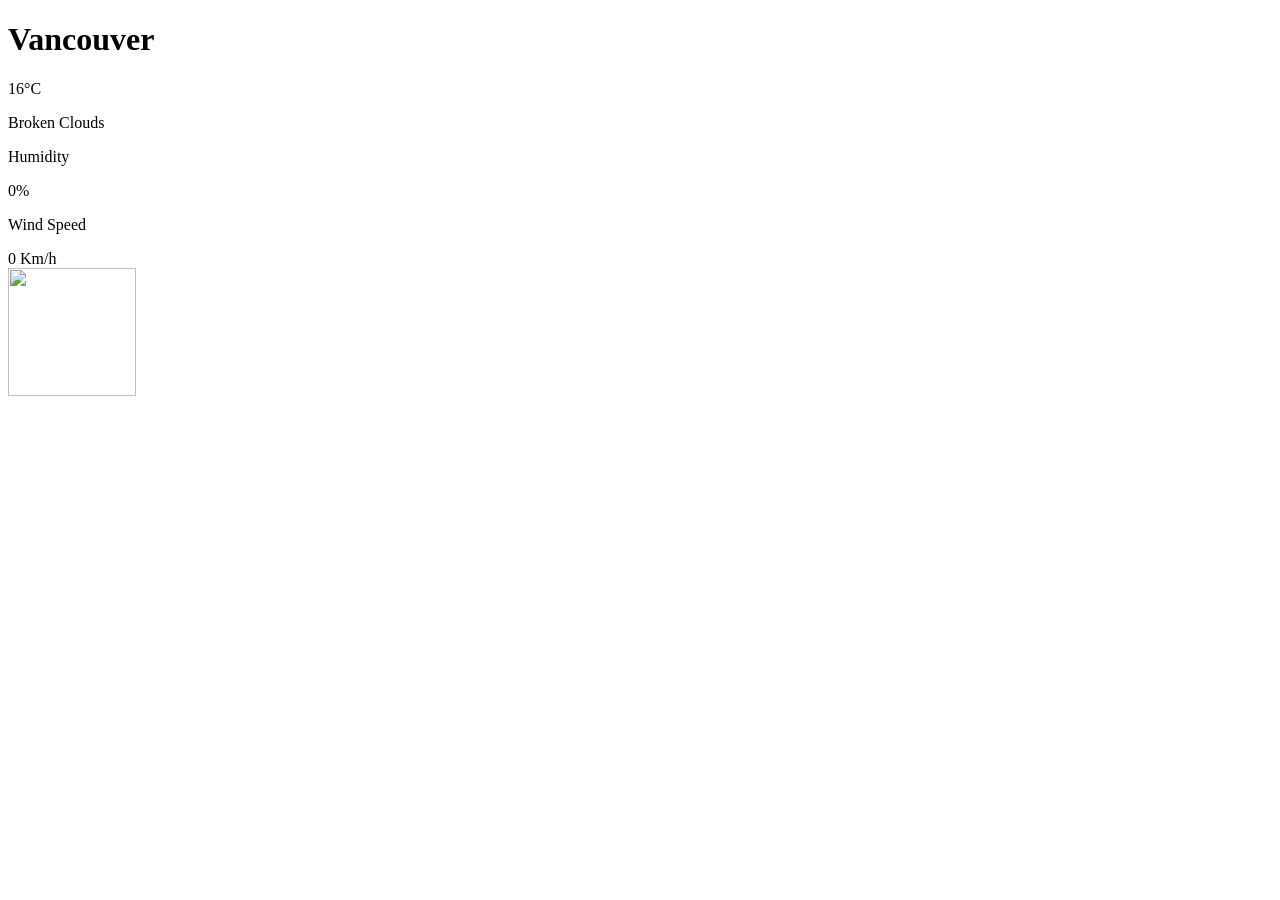
==== public/index.html @ 2eeeaf21 "Merge pull request #31 from cctb-weather/AlexanderDiaz/#4 Alexander diaz/#4" ====
<!DOCTYPE html>
<html lang="en">
  <head>
    <meta charset="UTF-8" />
    <meta name="viewport" content="width=device-width, initial-scale=1.0" />
    <title>Document</title>
    <link rel="stylesheet" href="/css/common.css" />
    <link rel="stylesheet" href="/css/current-weather.css" />
    <link rel="stylesheet" href="/css/today-forecast.css" />
    <link rel="stylesheet" href="/css/weekly-weather.css" />
  </head>
  <body>
    <div class="background-mask"></div>
    <main>
      <div class="today-weather-box">
        <!-- HTML of current weather -->

        <div class="current-weather-box card">
          <div class="left-weather-box">
            <div class="current-city">
              <h1>Vancouver</h1>
            </div>
            <div class="weather-box">
              <div class="info-weather">
                <div class="weather">
                  <p class="temperature">16<span>°C</span></p>
                  <p class="description">Broken Clouds</p>
                </div>
              </div>
              <div class="weather-details">
                <div class="humidity">
                  <i class="bx bx-water"></i>
                  <div class="text">
                    <div class="info-humidity">
                      <p>Humidity</p>
                    </div>
                    <span>0%</span>
                  </div>
                </div>
                <div class="wind">
                  <i class="bx bx-wind"></i>
                  <div class="text">
                    <div class="info-wind">
                      <p>Wind Speed</p>
                    </div>
                    <span>0 Km/h</span>
                  </div>
                </div>
              </div>
            </div>
          </div>

          <div class="right-weather-box">
            <img
              src="https://cdn.weatherapi.com/weather/128x128/day/113.png "
              width="128"
              height="128"
            />
          </div>
        </div>

        <!-- Write HTML of today's forecast -->
        <div class="card today-forecast-box"></div>
      </div>

      <!-- Write HTML of today's forecast -->
      <div class="card weekly-forecast-box"></div>
    </main>
    <script src="/js/common.js"></script>
    <script src="/js/current-weather.js"></script>
    <script src="/js/today-forecast.js"></script>
    <script src="/js/weekly-forecast.js"></script>
  </body>
</html>
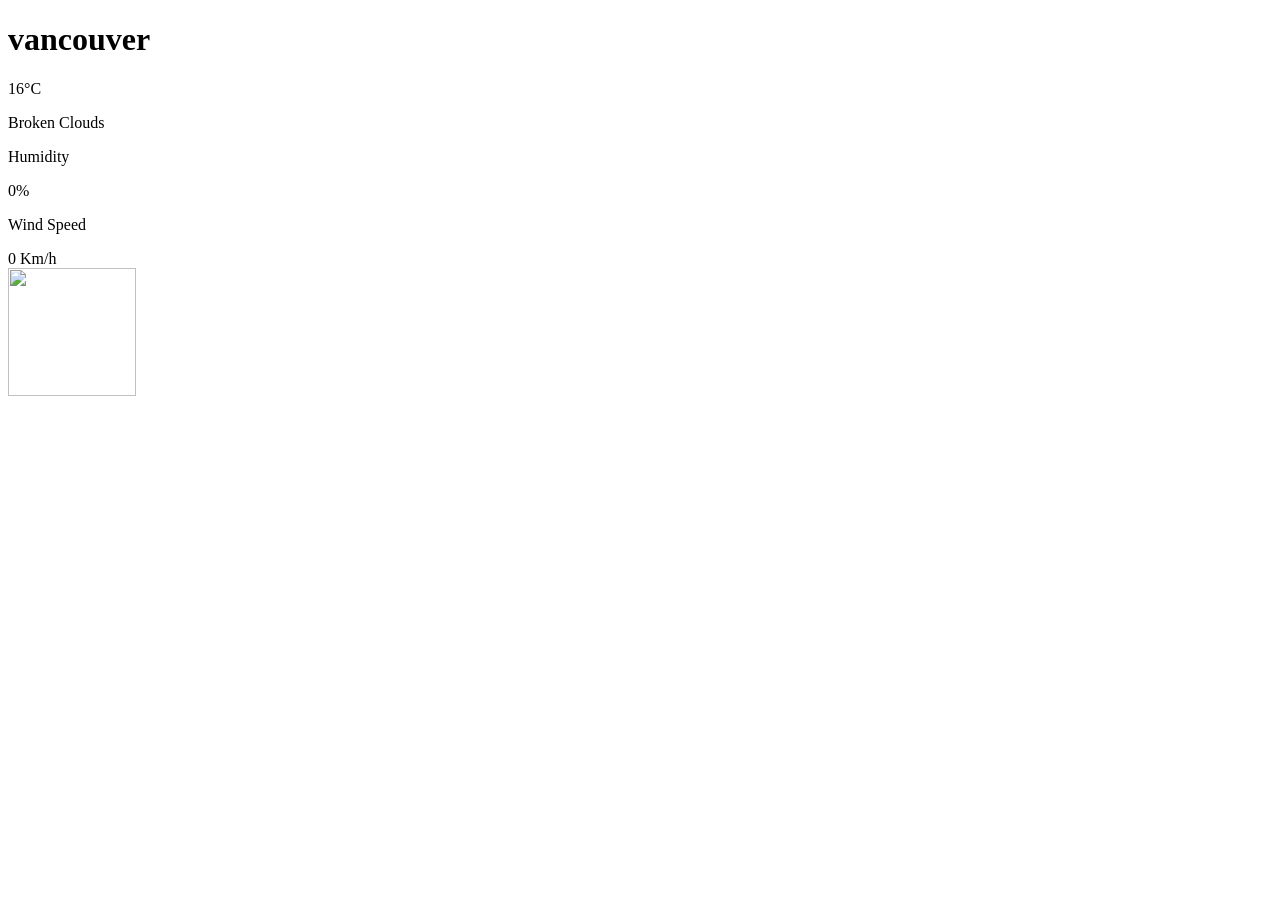
==== commit 24ff5938: "Connection with the API" ====
--- a/public/index.html
+++ b/public/index.html
@@ -18,7 +18,7 @@
         <div class="current-weather-box card">
           <div class="left-weather-box">
             <div class="current-city">
-              <h1>Vancouver</h1>
+              <h1>vancouver</h1>
             </div>
             <div class="weather-box">
               <div class="info-weather">
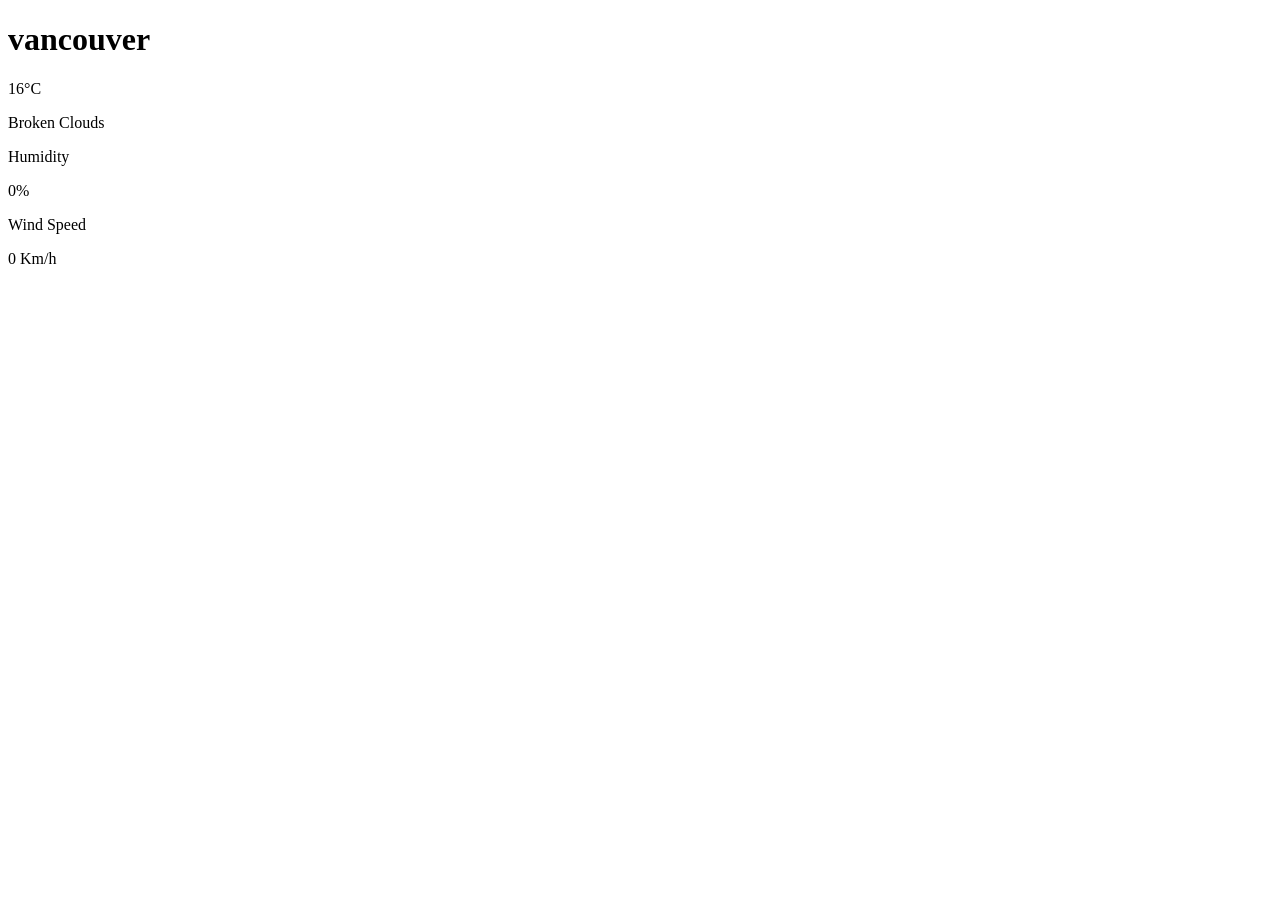
==== commit 4a271826: "Connect with the API icon don't works" ====
--- a/public/index.html
+++ b/public/index.html
@@ -52,9 +52,7 @@
 
           <div class="right-weather-box">
             <img
-              src="https://cdn.weatherapi.com/weather/128x128/day/113.png "
-              width="128"
-              height="128"
+              
             />
           </div>
         </div>
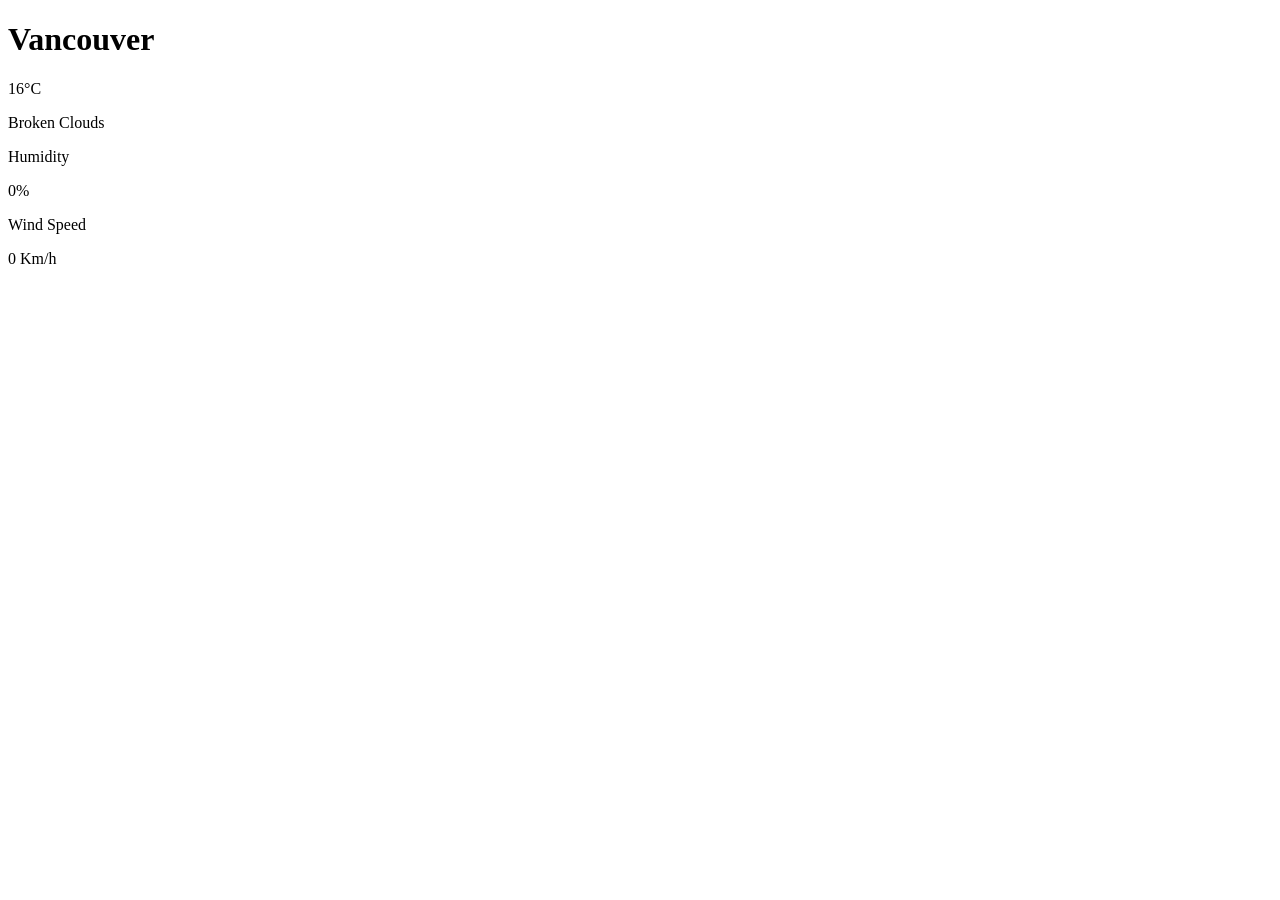
==== commit 02a3e154: "Change icon" ====
--- a/public/index.html
+++ b/public/index.html
@@ -18,7 +18,7 @@
         <div class="current-weather-box card">
           <div class="left-weather-box">
             <div class="current-city">
-              <h1>vancouver</h1>
+              <h1>Vancouver</h1>
             </div>
             <div class="weather-box">
               <div class="info-weather">
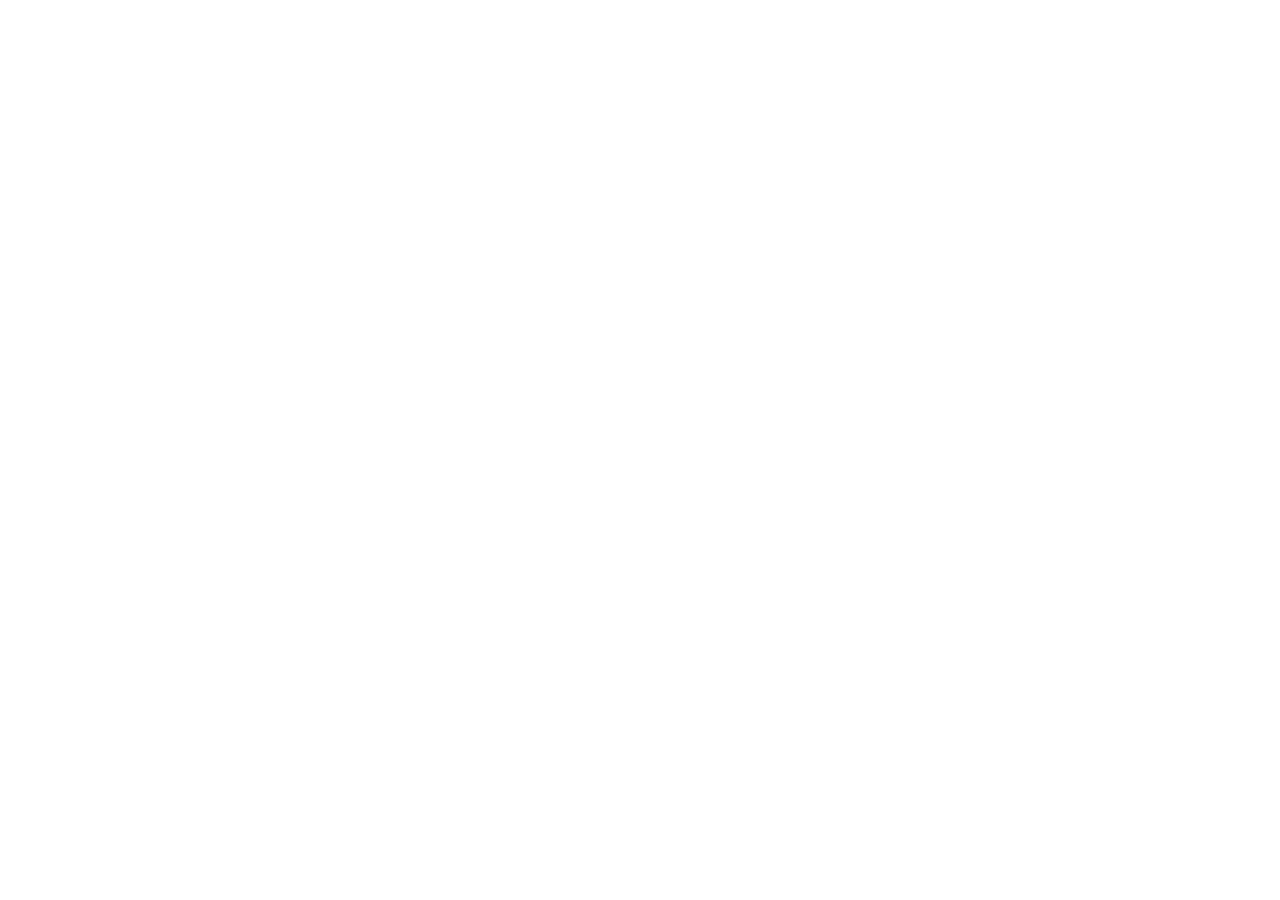
==== commit 6428cbc3: "update current weather visual" ====
--- a/public/index.html
+++ b/public/index.html
@@ -14,48 +14,7 @@
     <main>
       <div class="today-weather-box">
         <!-- HTML of current weather -->
-
-        <div class="current-weather-box card">
-          <div class="left-weather-box">
-            <div class="current-city">
-              <h1>Vancouver</h1>
-            </div>
-            <div class="weather-box">
-              <div class="info-weather">
-                <div class="weather">
-                  <p class="temperature">16<span>°C</span></p>
-                  <p class="description">Broken Clouds</p>
-                </div>
-              </div>
-              <div class="weather-details">
-                <div class="humidity">
-                  <i class="bx bx-water"></i>
-                  <div class="text">
-                    <div class="info-humidity">
-                      <p>Humidity</p>
-                    </div>
-                    <span>0%</span>
-                  </div>
-                </div>
-                <div class="wind">
-                  <i class="bx bx-wind"></i>
-                  <div class="text">
-                    <div class="info-wind">
-                      <p>Wind Speed</p>
-                    </div>
-                    <span>0 Km/h</span>
-                  </div>
-                </div>
-              </div>
-            </div>
-          </div>
-
-          <div class="right-weather-box">
-            <img
-              
-            />
-          </div>
-        </div>
+        <div class="current-weather-box card"></div>
 
         <!-- Write HTML of today's forecast -->
         <div class="card today-forecast-box"></div>
